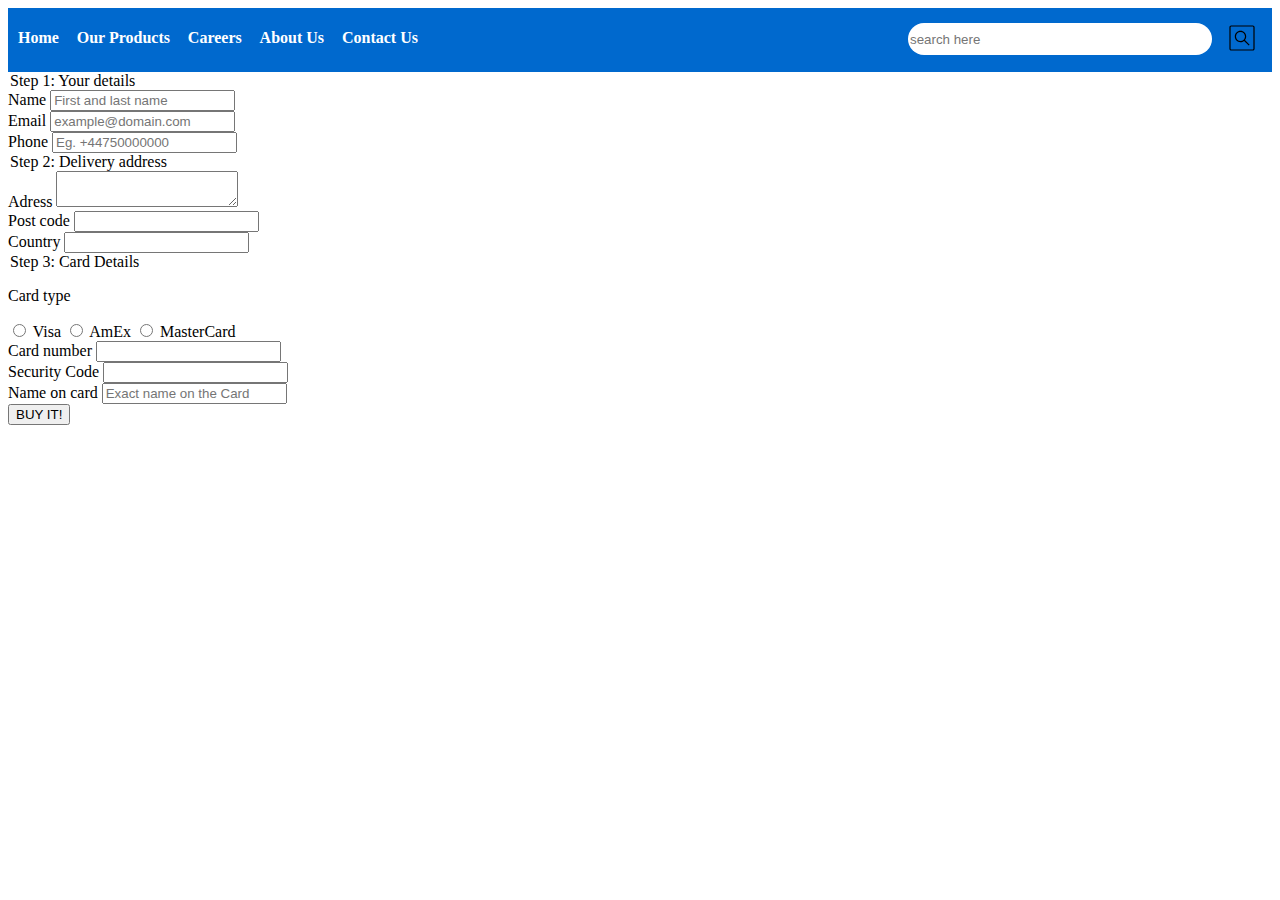
==== index.html @ f3784bdd "Merge pull request #7 from ensu321/Simas" ====
<!DOCTYPE html>
<html lang="en">

<head>
    <meta charset="UTF-8">
    <meta http-equiv="X-UA-Compatible" content="IE=edge">
    <meta name="viewport" content="width=device-width, initial-scale=1.0">
    <link rel="stylesheet" href="style.css">
    <title>simple form</title>
</head>

<body>
    <div>
        <header class="header">
            <img id="burger" src="/burger.svg" alt="burger menu icon">
            <div class="NavItems">
                <div><h4>Home</h4></div>
                <div><h4>Our Products</h4></div>
                <div><h4>Careers</h4></div>
                <div><h4>About Us</h4></div>
                <div><h4>Contact Us</h4></div>
            </div>
            <div class="SearchBox">
                <form><input type="text" id="searchline" name="searchline" placeholder="search here"></form>
                <div><img id="icon" src="/icon.svg" alt="search icon"></div>
            </div>
        </header>
        <section class="stage">
            <div></div>
            <div></div>
            <div></div>
        </section>
        <main class="form">
            <form action="/action_page.php" target="_blank" name="ContactDetails">
                <div class="Step1">
                    <Legend>Step 1: Your details</Legend>
                    <Div class="name">
                        <Label for="nameLabel" name="nameLabel">Name</Label>
                        <Input type="text" name="nameName" placeholder="First and last name"></Input>
                    </Div>
                    <div class="email">
                        <label for="emailLabel" name="emailLabel">Email</label>
                        <input type="email" name="emailLabel" placeholder="example@domain.com"></Input>
                    </div>
                    <div class="phone">
                        <label for="phoneLabel" name="phoneLabel">Phone</label>
                        <input type="number" name="phoneLabel" placeholder="Eg. +44750000000"></Input>
                    </div>
                </div>
                <div class="Step2">
                    <Legend>Step 2: Delivery address</Legend>
                    <div class="adress">
                        <label for="addressLabel" name="addressLabel">Adress</label>
                        <textarea type="textarea" name="addressLabel"></textarea>
                    </div>
                    <div class="postCode">
                        <label for="postCodeLabel" name="postCodeLabel">Post code</label>
                        <input type="text" name="postCodeLabel"></Input>
                    </div>
                    <div class="country">
                        <label for="countryLabel" name="countryLabel">Country</label>
                        <input type="text" name="countryLabel"></Input>
                    </div>
                </div>
                <div class="step3">
                    <legend> Step 3: Card Details</legend>
                    <div class="cardType">
                        <p>Card type</p>
                        <input type="radio" id="Visa" name="cardType" value="Visa">
                        <label for="Visa">Visa</label>
                        <input type="radio" id="AmEx" name="cardType" value="AmEx">
                        <label for="AmEx">AmEx</label>
                        <input type="radio" id="MasterCard" name="cardType" value="MasterCard">
                        <label for="MasterCard">MasterCard</label>
                        </Input>
                    </div>
                    <div class="cardNumber">
                        <label for="cardNumberLabel" name="cardNumberLabel">Card number</label>
                        <input type="number" name="cardNumberLabel"></Input>
                    </div>
                    <div class="securityCode">
                        <label for="securityCodeLabel" name="securityCodeLabel">Security Code</label>
                        <input type="number" name="securityCodeLabel"></Input>
                    </div>
                    <div class="nameOnCard">
                        <label for="nameOnCardLabel" name="nameOnCardLabel">Name on card</label>
                        <input type="text" name="nameOnCardLabel" placeholder="Exact name on the Card"></Input>
                    </div>
                    <div class="submitbutton">
                        <button type="submit">BUY IT!</button>
                    </div>
                </div>
            </form>
        </main>
    </div>
</body>

</html>
---- style.css ----
h4{
    color: white;
    
}
#burger{
    display: none;
}
header{
    display: flex;
    justify-content:space-between;
    background-color: rgb(0, 105, 206); 
    padding-left: 10px;
}

.NavItems{
    width: 400px;
    display: flex;
    justify-content: space-between;
    
}

.SearchBox{
    display: flex;
}

#searchline {
    border: 1px ;
    border-radius: 20px;
    width: 300px;
    height: 30px;
    background-color: white;
    margin: 15px;
}

#icon{
    width: 30px;
    margin-top: 15px;
    margin-right: 15px;
    margin-bottom: 15px;
}

@media only screen and (max-width: 750px) {
    .NavItems{
        display: none;
    }
    #burger{
        display: initial;
        width: 50px;
        margin-top: auto;
        margin-bottom: auto;
    }
    

}
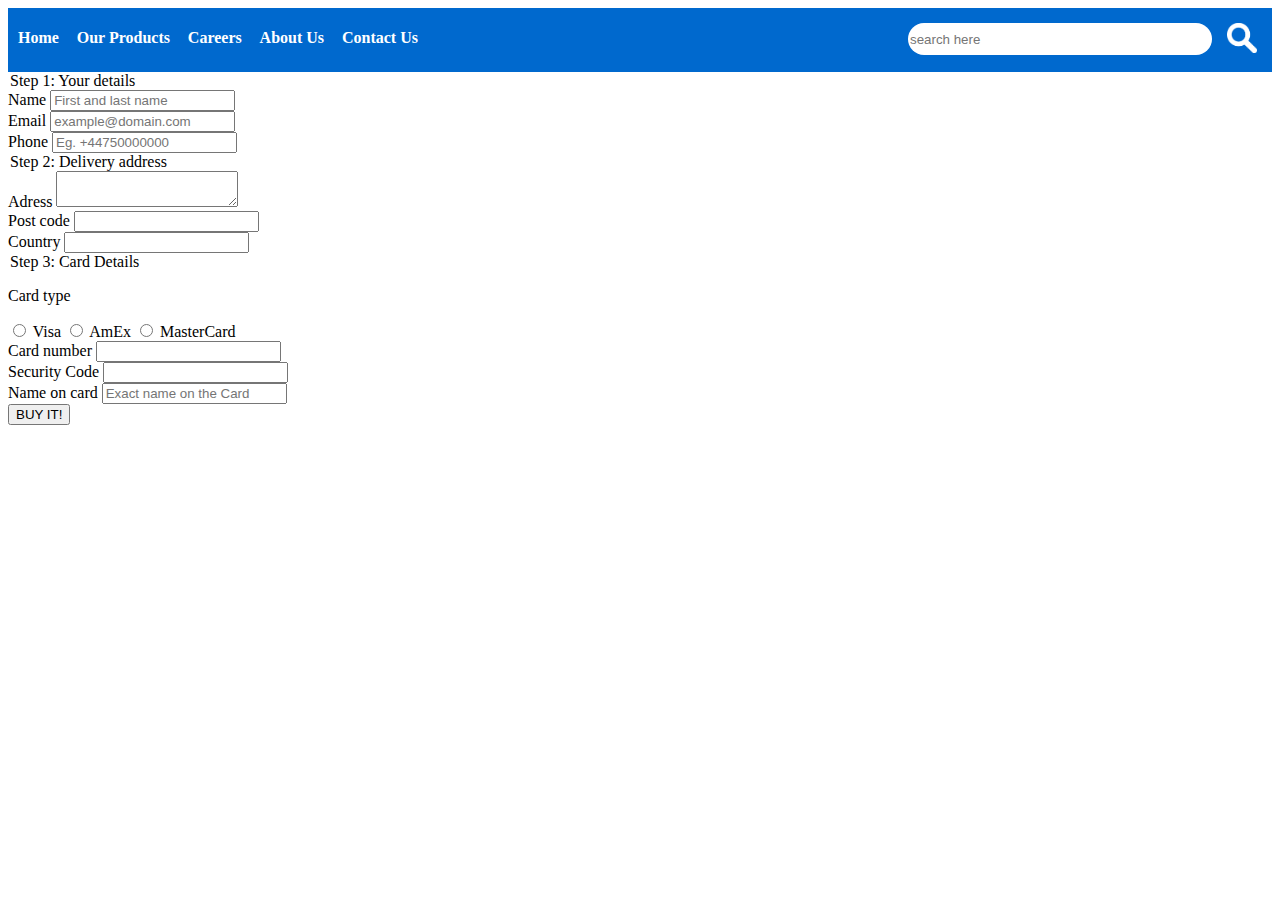
==== commit f598b4fb: "icon" ====
--- a/index.html
+++ b/index.html
@@ -22,7 +22,7 @@
             </div>
             <div class="SearchBox">
                 <form><input type="text" id="searchline" name="searchline" placeholder="search here"></form>
-                <div><img id="icon" src="/icon.svg" alt="search icon"></div>
+                <div><img id="icon" src="/icon.png" alt="search icon"></div>
             </div>
         </header>
         <section class="stage">
--- a/style.css
+++ b/style.css
@@ -45,7 +45,7 @@
     }
     #burger{
         display: initial;
-        width: 50px;
+        width: 40px;
         margin-top: auto;
         margin-bottom: auto;
     }
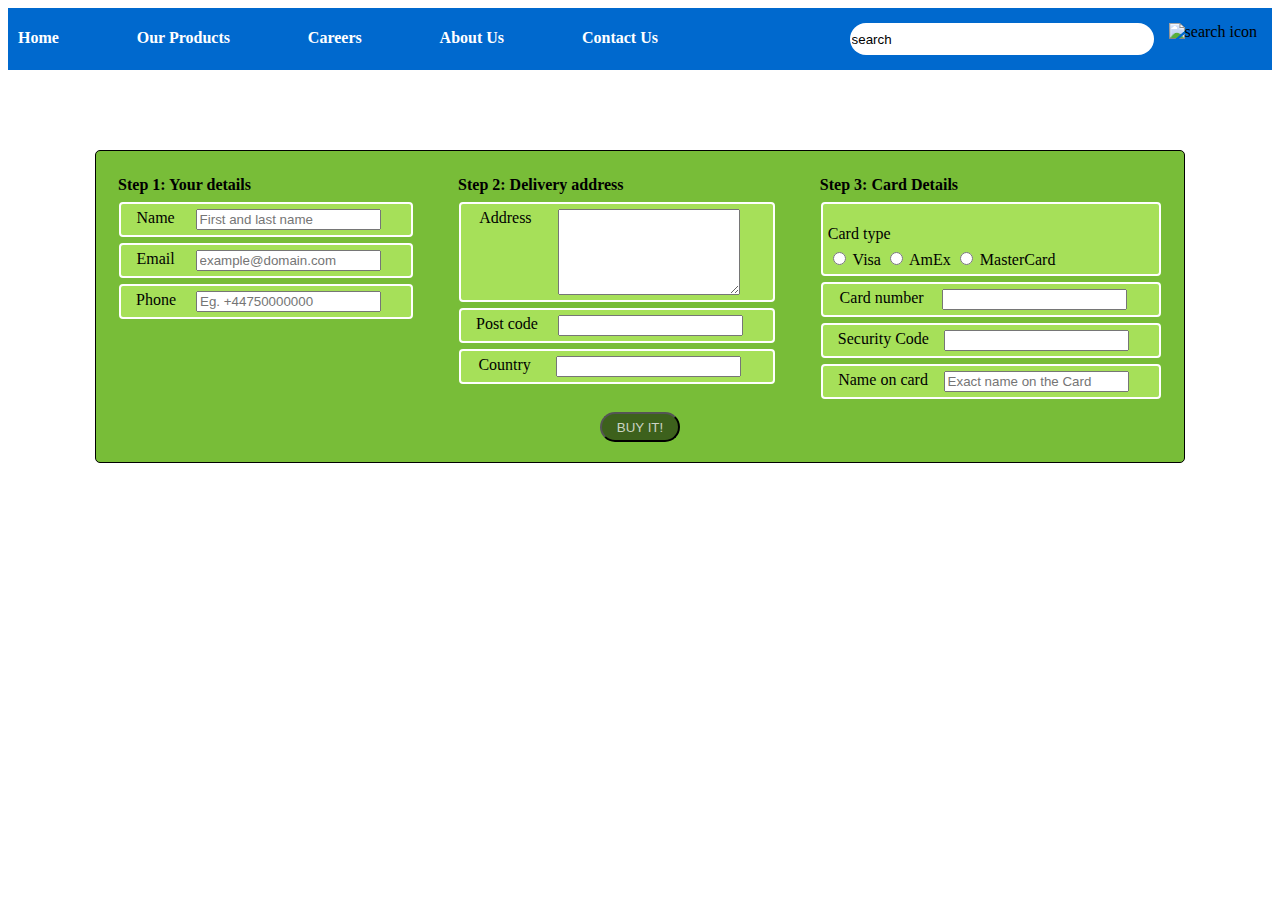
==== commit bd145fcd: "summary" ====
--- a/index.html
+++ b/index.html
@@ -6,23 +6,32 @@
     <meta http-equiv="X-UA-Compatible" content="IE=edge">
     <meta name="viewport" content="width=device-width, initial-scale=1.0">
     <link rel="stylesheet" href="style.css">
-    <title>simple form</title>
+    <title>Document</title>
 </head>
 
 <body>
     <div>
         <header class="header">
-            <img id="burger" src="/burger.svg" alt="burger menu icon">
             <div class="NavItems">
-                <div><h4>Home</h4></div>
-                <div><h4>Our Products</h4></div>
-                <div><h4>Careers</h4></div>
-                <div><h4>About Us</h4></div>
-                <div><h4>Contact Us</h4></div>
+                <div>
+                    <h4>Home</h4>
+                </div>
+                <div>
+                    <h4>Our Products</h4>
+                </div>
+                <div>
+                    <h4>Careers</h4>
+                </div>
+                <div>
+                    <h4>About Us</h4>
+                </div>
+                <div>
+                    <h4>Contact Us</h4>
+                </div>
             </div>
             <div class="SearchBox">
-                <form><input type="text" id="searchline" name="searchline" placeholder="search here"></form>
-                <div><img id="icon" src="/icon.png" alt="search icon"></div>
+                <form><input type="text" id="searchline" name="searchline" value="search"></form>
+                <div><img id="icon" src="/icon.svg" alt="search icon"></div>
             </div>
         </header>
         <section class="stage">
@@ -31,64 +40,76 @@
             <div></div>
         </section>
         <main class="form">
-            <form action="/action_page.php" target="_blank" name="ContactDetails">
-                <div class="Step1">
-                    <Legend>Step 1: Your details</Legend>
-                    <Div class="name">
-                        <Label for="nameLabel" name="nameLabel">Name</Label>
-                        <Input type="text" name="nameName" placeholder="First and last name"></Input>
-                    </Div>
-                    <div class="email">
-                        <label for="emailLabel" name="emailLabel">Email</label>
-                        <input type="email" name="emailLabel" placeholder="example@domain.com"></Input>
+            <form class="forma" action="/action_page.php" target="_blank" name="ContactDetails">
+                <div class="steps">
+                    <div class="Step1">
+                        <Legend>Step 1: Your details</Legend>
+                        <Div class="name">
+                            <Label for="nameLabel" name="nameLabel">Name</Label>
+                            <Input type="text" name="nameName" placeholder="First and last name"></Input>
+                        </Div>
+                        <div class="email">
+                            <label for="emailLabel" name="emailLabel">Email</label>
+                            <input type="email" name="emailLabel" placeholder="example@domain.com"></Input>
+                        </div>
+                        <div class="phone">
+                            <label for="phoneLabel" name="phoneLabel">Phone</label>
+                            <input type="number" name="phoneLabel" placeholder="Eg. +44750000000"></Input>
+                        </div>
                     </div>
-                    <div class="phone">
-                        <label for="phoneLabel" name="phoneLabel">Phone</label>
-                        <input type="number" name="phoneLabel" placeholder="Eg. +44750000000"></Input>
+                    <div class="Step2">
+                        <Legend>Step 2: Delivery address</Legend>
+                        <div class="adress">
+                            <label for="addressLabel" name="addressLabel">Address</label>
+                            <textarea style="height: 80px;" type="textarea" name="addressLabel"></textarea>
+                        </div>
+                        <div class="postCode">
+                            <label for="postCodeLabel" name="postCodeLabel">Post code</label>
+                            <input type="text" name="postCodeLabel"></Input>
+                        </div>
+                        <div class="country">
+                            <label for="countryLabel" name="countryLabel">Country</label>
+                            <input type="text" name="countryLabel"></Input>
+                        </div>
+                    </div>
+                    <div class="step3">
+                        <legend> Step 3: Card Details</legend>
+                        <div class="cardType">
+                            <div class="p">
+                                <p>Card type</p>
+                            </div>
+                            <div class="inputwrap">
+                                <div class="input"><input type="radio" id="Visa" name="cardType" value="Visa">
+                                    <label for="Visa">Visa</label>
+                                </div>
+                                <div class="input"><input type="radio" id="AmEx" name="cardType" value="AmEx">
+                                    <label for="AmEx">AmEx</label>
+                                </div>
+                                <div class="input"><input type="radio" id="MasterCard" name="cardType"
+                                        value="MasterCard">
+                                    <label for="MasterCard">MasterCard</label>
+                                    </Input>
+                                </div>
+                            </div>
+
+                        </div>
+                        <div class="cardNumber">
+                            <label for="cardNumberLabel" name="cardNumberLabel">Card number</label>
+                            <input type="number" name="cardNumberLabel"></Input>
+                        </div>
+                        <div class="securityCode">
+                            <label for="securityCodeLabel" name="securityCodeLabel">Security Code</label>
+                            <input type="number" name="securityCodeLabel"></Input>
+                        </div>
+                        <div class="nameOnCard">
+                            <label for="nameOnCardLabel" name="nameOnCardLabel">Name on card</label>
+                            <input type="text" name="nameOnCardLabel" placeholder="Exact name on the Card"></Input>
+                        </div>
                     </div>
                 </div>
-                <div class="Step2">
-                    <Legend>Step 2: Delivery address</Legend>
-                    <div class="adress">
-                        <label for="addressLabel" name="addressLabel">Adress</label>
-                        <textarea type="textarea" name="addressLabel"></textarea>
-                    </div>
-                    <div class="postCode">
-                        <label for="postCodeLabel" name="postCodeLabel">Post code</label>
-                        <input type="text" name="postCodeLabel"></Input>
-                    </div>
-                    <div class="country">
-                        <label for="countryLabel" name="countryLabel">Country</label>
-                        <input type="text" name="countryLabel"></Input>
-                    </div>
-                </div>
-                <div class="step3">
-                    <legend> Step 3: Card Details</legend>
-                    <div class="cardType">
-                        <p>Card type</p>
-                        <input type="radio" id="Visa" name="cardType" value="Visa">
-                        <label for="Visa">Visa</label>
-                        <input type="radio" id="AmEx" name="cardType" value="AmEx">
-                        <label for="AmEx">AmEx</label>
-                        <input type="radio" id="MasterCard" name="cardType" value="MasterCard">
-                        <label for="MasterCard">MasterCard</label>
-                        </Input>
-                    </div>
-                    <div class="cardNumber">
-                        <label for="cardNumberLabel" name="cardNumberLabel">Card number</label>
-                        <input type="number" name="cardNumberLabel"></Input>
-                    </div>
-                    <div class="securityCode">
-                        <label for="securityCodeLabel" name="securityCodeLabel">Security Code</label>
-                        <input type="number" name="securityCodeLabel"></Input>
-                    </div>
-                    <div class="nameOnCard">
-                        <label for="nameOnCardLabel" name="nameOnCardLabel">Name on card</label>
-                        <input type="text" name="nameOnCardLabel" placeholder="Exact name on the Card"></Input>
-                    </div>
-                    <div class="submitbutton">
-                        <button type="submit">BUY IT!</button>
-                    </div>
+
+                <div class="submitbutton">
+                    <button type="submit">BUY IT!</button>
                 </div>
             </form>
         </main>
--- a/style.css
+++ b/style.css
@@ -2,9 +2,7 @@
     color: white;
     
 }
-#burger{
-    display: none;
-}
+
 header{
     display: flex;
     justify-content:space-between;
@@ -13,10 +11,9 @@
 }
 
 .NavItems{
-    width: 400px;
     display: flex;
     justify-content: space-between;
-    
+    width: 50vw;
 }
 
 .SearchBox{
@@ -39,16 +36,135 @@
     margin-bottom: 15px;
 }
 
-@media only screen and (max-width: 750px) {
-    .NavItems{
-        display: none;
+:root {
+    --varFormBackgroundcolor: rgb(120, 189, 56);
+    --varFrmInputBackGroundColor: rgb(166, 224, 89);
+}
+.form {
+    display: flex;
+    justify-content: center;
+    margin-top: 5rem;
+}
+.forma {
+    border: 1px black solid;
+    border-radius: 5px;
+    padding: 20px;
+    background-color:var(--varFormBackgroundcolor);
+}
+
+.form .forma legend {
+    margin-bottom: 5px;
+    margin-top: 5px;
+    font-weight: bold;
+}
+
+.form .forma {
+    display: flex;
+    flex-direction: column;
+}
+
+.form .forma .Step1, .Step2, .step3 {
+    display: flex;
+    flex-direction: column;;
+    
+}
+
+.form .forma .Step1 .name, .email, .phone {
+    background-color: var(--varFrmInputBackGroundColor);
+    padding-left: 15px;
+    padding-right: 30px;
+    padding-top: 5px;
+    padding-bottom: 5px;
+    margin: 3px;
+    border: 2px solid white;
+    border-radius: 4px;
+    display: flex;
+    gap: 20px;
+    justify-content: space-around;
+}
+
+.form .forma .Step2 .adress, .postCode, .country {
+    background-color: var(--varFrmInputBackGroundColor);
+    padding-left: 15px;
+    padding-right: 30px;
+    padding-top: 5px;
+    padding-bottom: 5px;
+    margin: 3px;
+    border: 2px solid white;
+    border-radius: 4px;
+    display: flex;
+    justify-content: space-around;
+    gap: 20px;
+}
+
+.form .forma .Step3 .cardType, .cardNumber, .securityCode, .nameOnCard {
+    background-color: var(--varFrmInputBackGroundColor);
+    padding-left: 15px;
+    padding-right: 30px;
+    padding-top: 5px;
+    padding-bottom: 5px;
+    margin: 3px;
+    border: 2px solid white;
+    border-radius: 4px;
+    display: flex;
+    justify-content: space-around;
+    gap: 15px;
+
+}
+.cardType 
+{
+    background-color: var(--varFrmInputBackGroundColor);
+    padding: 5px;
+    margin: 3px;
+    border: 2px solid white;
+    border-radius: 4px;
+    display: flex;
+    flex-direction: column;
+   
+}
+.cardType .p {display: flex;
+    flex-direction: column;
+    height: 40px;
+    margin-block-start: 0;
+    margin-block-end: 0;
+    margin-inline-start: 0px;
+    margin-inline-end: 0px;
+
+}
+
+.cardType .inputwrap .input {
+    display: inline-block;
+}
+
+.submitbutton  {
+   display: flex;
+justify-content: center;
+margin-top: 10px;
+}
+
+.submitbutton button {
+    height: 30px;
+    width: 80px;
+    color: rgba(245, 245, 245, 0.781);
+    border-radius: 15px;
+    background-color: rgba(0, 0, 0, 0.486);
+        text-align: center;
+}
+.submitbutton button:hover {
+    background-color: rgba(155, 136, 136, 0.486);
+}
+
+
+@media screen and (min-width: 1136px) {
+    .form .forma .steps {
+        display: flex;
+        flex-direction: row;
+        gap: 40px;
     }
-    #burger{
-        display: initial;
-        width: 40px;
-        margin-top: auto;
-        margin-bottom: auto;
-    }
-    
+    .forma {
+        display: flex;
+        align-self: column;
+
+     }
 
 }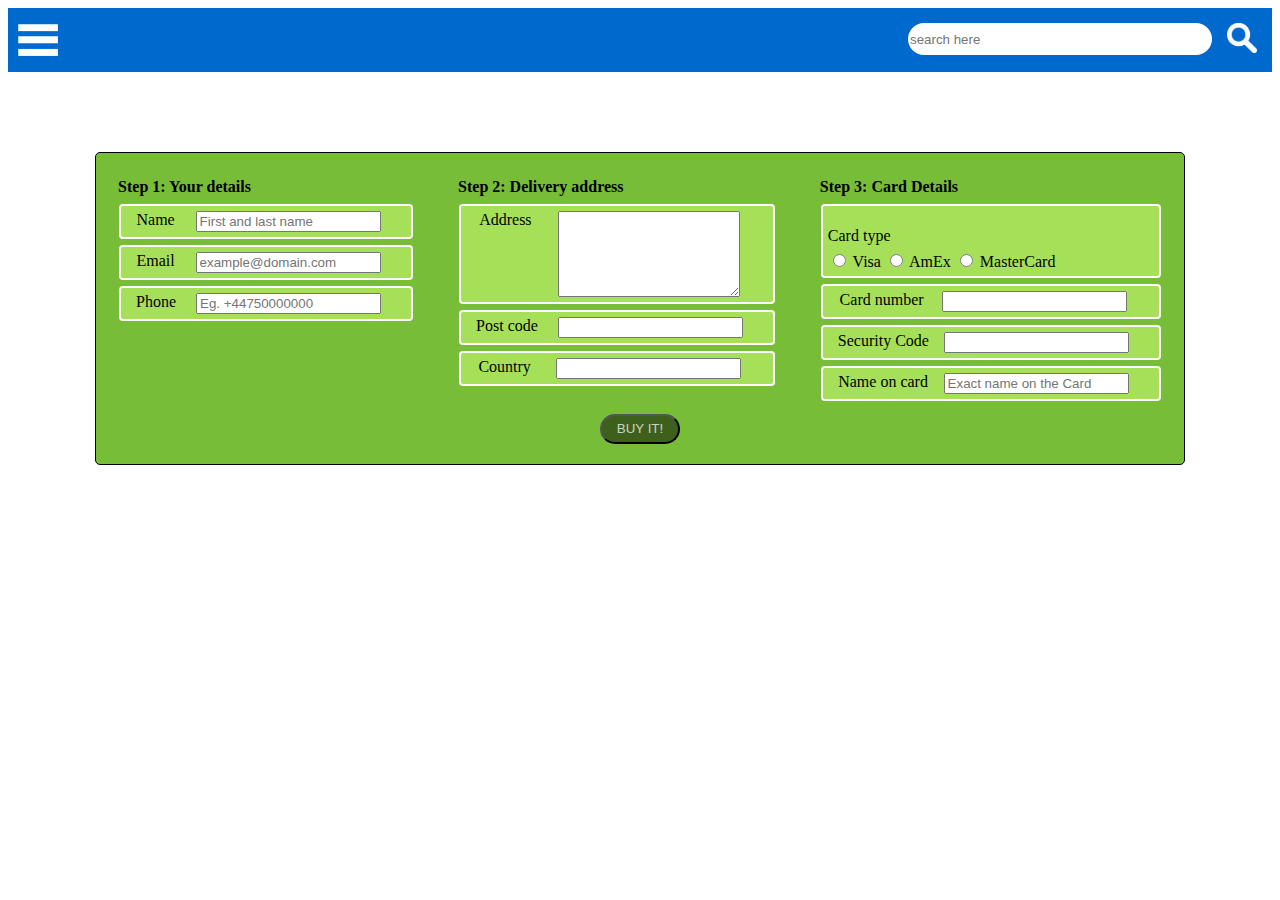
==== commit 02725908: "Merge branch 'master' into Aleksas" ====
--- a/index.html
+++ b/index.html
@@ -6,12 +6,13 @@
     <meta http-equiv="X-UA-Compatible" content="IE=edge">
     <meta name="viewport" content="width=device-width, initial-scale=1.0">
     <link rel="stylesheet" href="style.css">
-    <title>Document</title>
+    <title>simple form</title>
 </head>
 
 <body>
     <div>
         <header class="header">
+            <img id="burger" src="/burger.png" alt="burger menu icon">
             <div class="NavItems">
                 <div>
                     <h4>Home</h4>
@@ -30,8 +31,8 @@
                 </div>
             </div>
             <div class="SearchBox">
-                <form><input type="text" id="searchline" name="searchline" value="search"></form>
-                <div><img id="icon" src="/icon.svg" alt="search icon"></div>
+                <form><input type="text" id="searchline" name="searchline" placeholder="search here"></form>
+                <div><img id="icon" src="/icon.png" alt="search icon"></div>
             </div>
         </header>
         <section class="stage">
--- a/style.css
+++ b/style.css
@@ -1,6 +1,9 @@
 h4{
-    color: white;
-    
+    color: white;  
+}
+
+#burger{
+    display: none;
 }
 
 header{
@@ -11,9 +14,9 @@
 }
 
 .NavItems{
+    width: 400px;
     display: flex;
-    justify-content: space-between;
-    width: 50vw;
+    justify-content: space-between;  
 }
 
 .SearchBox{
@@ -35,6 +38,7 @@
     margin-right: 15px;
     margin-bottom: 15px;
 }
+
 
 :root {
     --varFormBackgroundcolor: rgb(120, 189, 56);
@@ -166,5 +170,13 @@
         align-self: column;
 
      }
+     .NavItems{
+        display: none;
+    }
+    #burger{
+        display: initial;
+        width: 40px;
+        margin-top: auto;
+        margin-bottom: auto;}
 
 }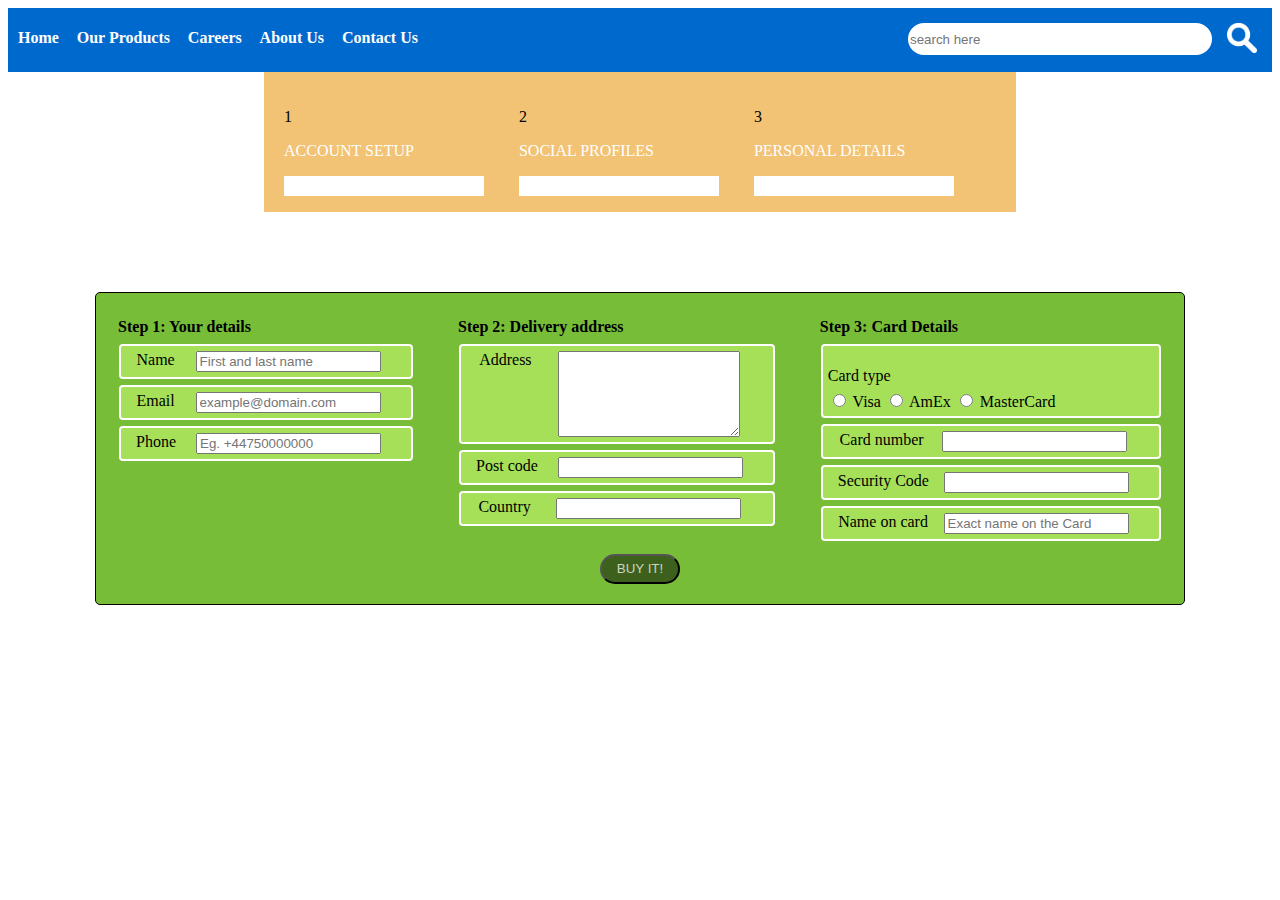
==== commit be280444: "Merge pull request #14 from Wideem/master" ====
--- a/index.html
+++ b/index.html
@@ -36,9 +36,21 @@
             </div>
         </header>
         <section class="stage">
-            <div></div>
-            <div></div>
-            <div></div>
+            <div class="container">
+                <p class="number-active">1</p>
+                <p class="stage-text">ACCOUNT SETUP</p>
+                <div class="dash"></div>
+             </div>
+             <div class="container"class="container">
+                <p class="number">2</p>
+                <p class="stage-text">SOCIAL PROFILES</p>
+                <div class="dash"></div>
+             </div>
+             <div class="container">
+                <p class="number">3</p>
+                <p class="stage-text">PERSONAL DETAILS</p>
+                <div class="dash"></div>
+             </div>
         </section>
         <main class="form">
             <form class="forma" action="/action_page.php" target="_blank" name="ContactDetails">
@@ -117,4 +129,4 @@
     </div>
 </body>
 
-</html>+</html>
--- a/style.css
+++ b/style.css
@@ -1,3 +1,26 @@
+
+.stage {
+    padding: 20px;
+    margin-left: 20vw;
+    margin-right: 20vw;
+    background-color: rgb(242, 194, 117);
+    display: flex;
+  }
+.stage-text{
+    color: white;
+}
+
+.container {
+    width: 33%;
+	height: 100px;
+  }
+
+.dash{
+    background-color: white;
+    height: 20px;
+    width: 200px;
+}
+
 h4{
     color: white;  
 }
@@ -159,7 +182,7 @@
 }
 
 
-@media screen and (min-width: 1136px) {
+@media screen and (min-width: 1010px) {
     .form .forma .steps {
         display: flex;
         flex-direction: row;
@@ -170,13 +193,16 @@
         align-self: column;
 
      }
-     .NavItems{
-        display: none;
     }
-    #burger{
-        display: initial;
-        width: 40px;
-        margin-top: auto;
-        margin-bottom: auto;}
-
-}+     @media only screen and (max-width: 750px) {
+        .NavItems{
+            display: none;
+        }
+        #burger{
+            display: initial;
+            width: 40px;
+            margin-top: auto;
+            margin-bottom: auto;
+        }
+    }
+
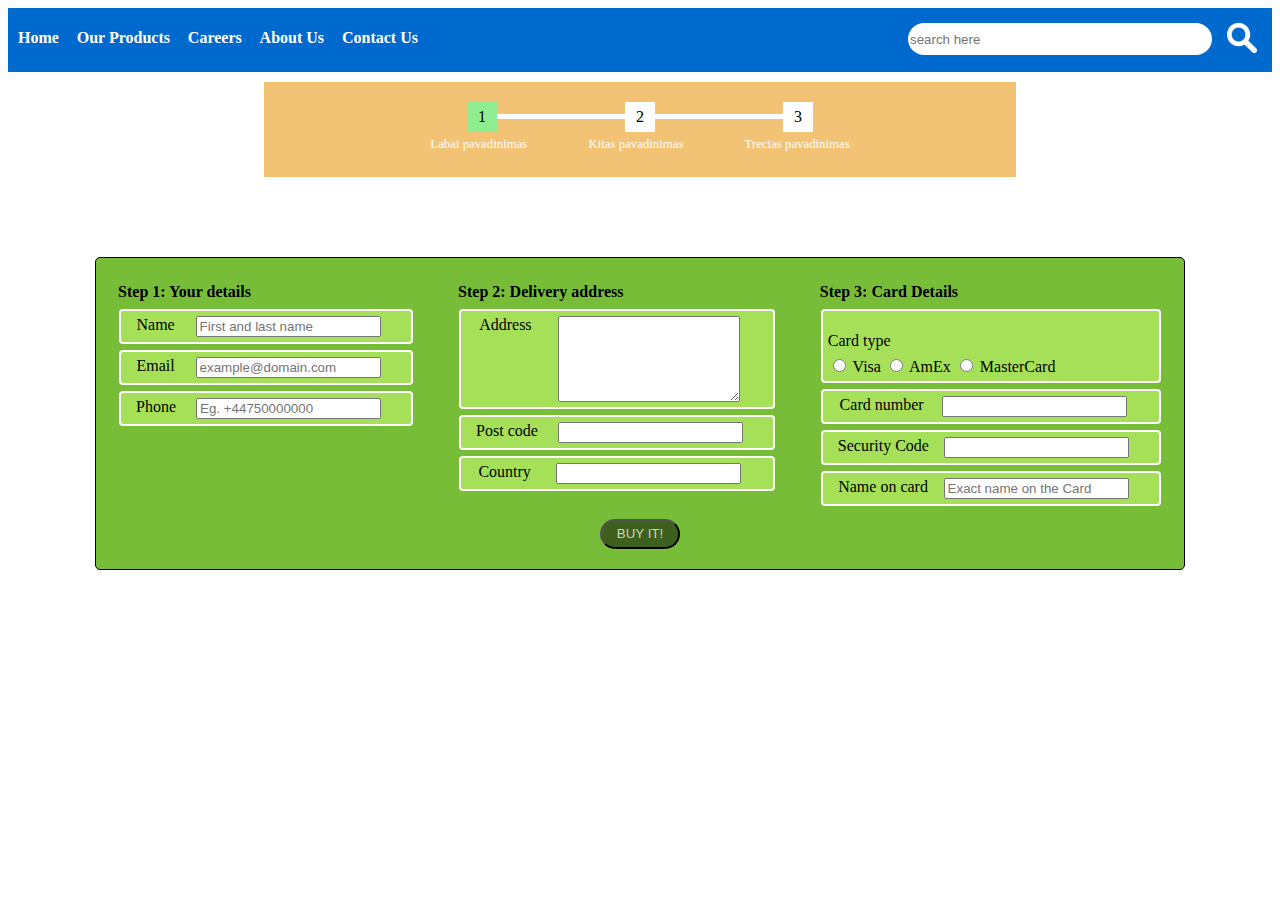
==== commit 0155908a: "full page master" ====
--- a/index.html
+++ b/index.html
@@ -36,21 +36,26 @@
             </div>
         </header>
         <section class="stage">
-            <div class="container">
-                <p class="number-active">1</p>
-                <p class="stage-text">ACCOUNT SETUP</p>
-                <div class="dash"></div>
-             </div>
-             <div class="container"class="container">
-                <p class="number">2</p>
-                <p class="stage-text">SOCIAL PROFILES</p>
-                <div class="dash"></div>
-             </div>
-             <div class="container">
-                <p class="number">3</p>
-                <p class="stage-text">PERSONAL DETAILS</p>
-                <div class="dash"></div>
-             </div>
+            <div class="skaiciakonteineris">
+                <div class="skaicius">1</div>
+                <div class="linija"></div>
+                <div class="skaiciusbaltas">2</div>
+                <div class="linija"></div>
+                <div class="skaiciusbaltas">3</div>
+            </div>
+            <div class="pavadinimakonteineris">
+                <div class="pavadinimai">
+                    <P class="pavadinimasP">Labai pavadinimas</P>
+                </div>
+                <div class="filler"></div>
+                <div class="pavadinimai">
+                    <p class="pavadinimasP">Kitas pavadinimas</p>
+                </div>
+                <div class="filler"></div>
+                <div class="pavadinimai">
+                    <p class="pavadinimasP">Trecias pavadinimas</p>
+                </div>
+            </div>
         </section>
         <main class="form">
             <form class="forma" action="/action_page.php" target="_blank" name="ContactDetails">
@@ -129,4 +134,4 @@
     </div>
 </body>
 
-</html>
+</html>--- a/style.css
+++ b/style.css
@@ -15,11 +15,6 @@
 	height: 100px;
   }
 
-.dash{
-    background-color: white;
-    height: 20px;
-    width: 200px;
-}
 
 h4{
     color: white;  
@@ -180,6 +175,109 @@
 .submitbutton button:hover {
     background-color: rgba(155, 136, 136, 0.486);
 }
+
+/* 
+Lauryno Csss Dalis
+*/
+.stage {
+    display: flex;
+    flex-direction: column;
+    justify-content: center;
+    margin-top: 10px;
+}
+
+.skaiciakonteineris {
+    display: flex;
+    flex-direction: row;
+    justify-content: center;
+   
+}
+
+.pavadinimakonteineris {
+    display: flex;
+    justify-content: center;
+   
+
+}
+
+.pavadinimasP {
+    font-size: 0.8rem;
+    margin: 5px;
+    text-align: center;
+    color: white;
+}
+
+.filler {
+    height: 5px;
+   
+    width: 4vw;
+    align-self: center;
+    
+}
+
+.linija {
+    height: 5px;
+    background-color: white;
+    width: 10vw;
+    align-self: center;
+    
+   
+}
+
+.skaicius {
+   width: 30px;
+   height: 30px;
+   background-color: lightgreen;
+   text-align: center;
+   align-self: center;
+   display: flex;
+   align-items: center;
+   justify-content: center;
+}
+
+.skaiciusbaltas {
+    width: 30px;
+    height: 30px;
+    background-color: white;
+    text-align: center;
+    align-self: center;
+    display: flex;
+    align-items: center;
+    justify-content: center;
+ }
+
+.number-active {
+    display: flex;
+    justify-content: center;
+    padding: 10px;
+    background-color: lightgreen;
+    border-radius: 5px;
+    width: 20px;
+    height: 20x;
+    text-align: center;
+   
+}
+
+.number {
+    padding: 10px;
+    background-color: white;
+    border-radius: 5px;
+    width: 20px;
+    height: 20x;
+    text-align: center;
+
+}
+
+.stage-text {
+    word-wrap: break-word;
+}
+
+
+
+
+
+
+
 
 
 @media screen and (min-width: 1010px) {
@@ -206,3 +304,8 @@
         }
     }
 
+    @media screen and (max-width: 450px) {
+        .pavadinimakonteineris {
+            display: none;
+        }
+    }
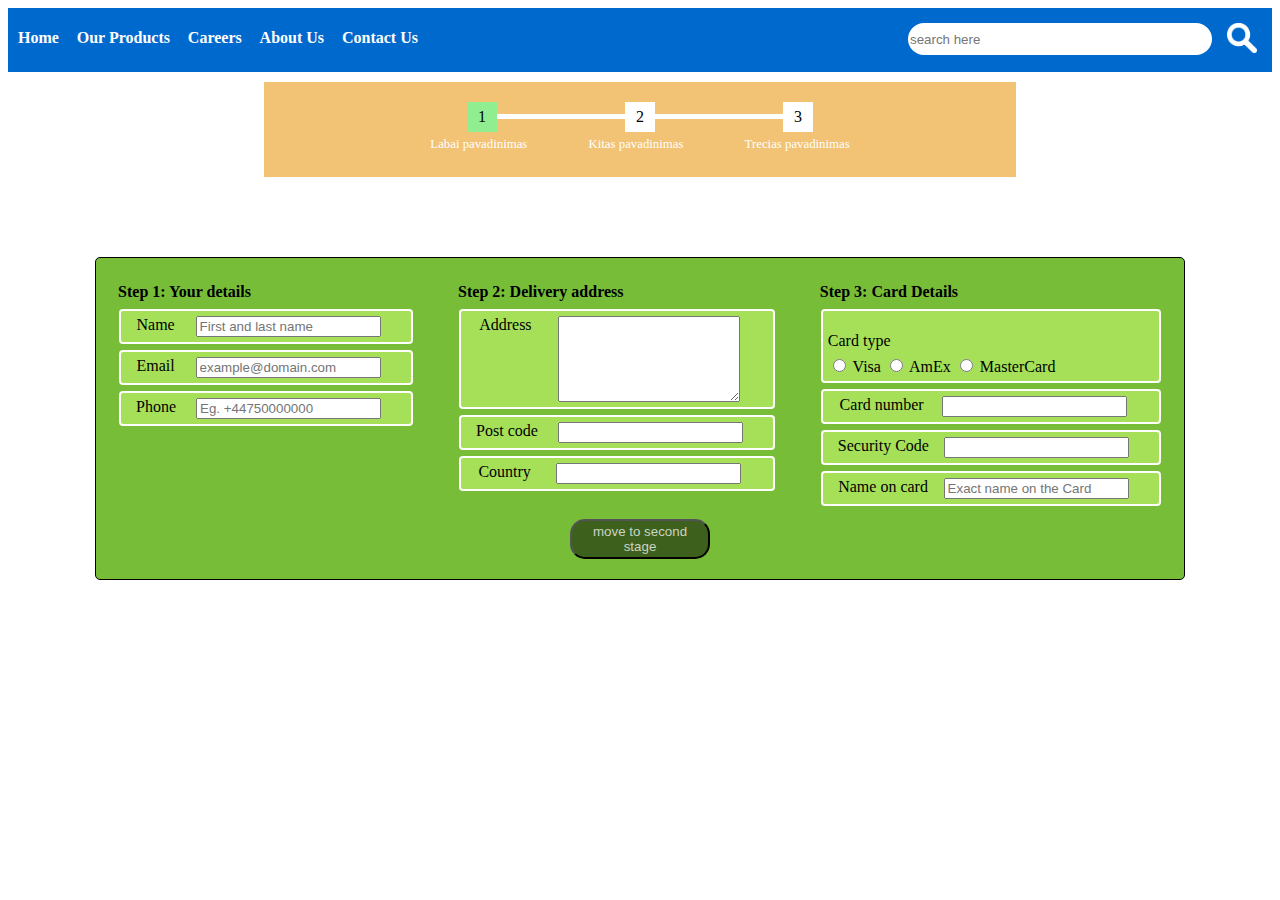
==== commit 0031e88f: "message" ====
--- a/index.html
+++ b/index.html
@@ -6,6 +6,7 @@
     <meta http-equiv="X-UA-Compatible" content="IE=edge">
     <meta name="viewport" content="width=device-width, initial-scale=1.0">
     <link rel="stylesheet" href="style.css">
+    <link rel="stylesheet" href="secondstage.html">
     <title>simple form</title>
 </head>
 
@@ -35,6 +36,9 @@
                 <div><img id="icon" src="/icon.png" alt="search icon"></div>
             </div>
         </header>
+
+        <!-- stage part -->
+
         <section class="stage">
             <div class="skaiciakonteineris">
                 <div class="skaicius">1</div>
@@ -57,9 +61,16 @@
                 </div>
             </div>
         </section>
+
+
+        <!-- forma aleksas -->
+
+
         <main class="form">
-            <form class="forma" action="/action_page.php" target="_blank" name="ContactDetails">
+            <form class="forma" action="secondstage.html" target="_self" name="ContactDetails">
                 <div class="steps">
+
+                    <!-- Pirmas step -->
                     <div class="Step1">
                         <Legend>Step 1: Your details</Legend>
                         <Div class="name">
@@ -75,6 +86,9 @@
                             <input type="number" name="phoneLabel" placeholder="Eg. +44750000000"></Input>
                         </div>
                     </div>
+
+
+                    <!-- antras step -->
                     <div class="Step2">
                         <Legend>Step 2: Delivery address</Legend>
                         <div class="adress">
@@ -90,6 +104,8 @@
                             <input type="text" name="countryLabel"></Input>
                         </div>
                     </div>
+
+                    <!-- trecias step  -->
                     <div class="step3">
                         <legend> Step 3: Card Details</legend>
                         <div class="cardType">
@@ -127,7 +143,7 @@
                 </div>
 
                 <div class="submitbutton">
-                    <button type="submit">BUY IT!</button>
+                    <button type="submit">move to second stage</button>
                 </div>
             </form>
         </main>
--- a/style.css
+++ b/style.css
@@ -165,8 +165,8 @@
 }
 
 .submitbutton button {
-    height: 30px;
-    width: 80px;
+    height: 40px;
+    width: 140px;
     color: rgba(245, 245, 245, 0.781);
     border-radius: 15px;
     background-color: rgba(0, 0, 0, 0.486);
@@ -272,6 +272,10 @@
     word-wrap: break-word;
 }
 
+a {
+    text-decoration: none;
+    color: white;
+}
 
 
 
